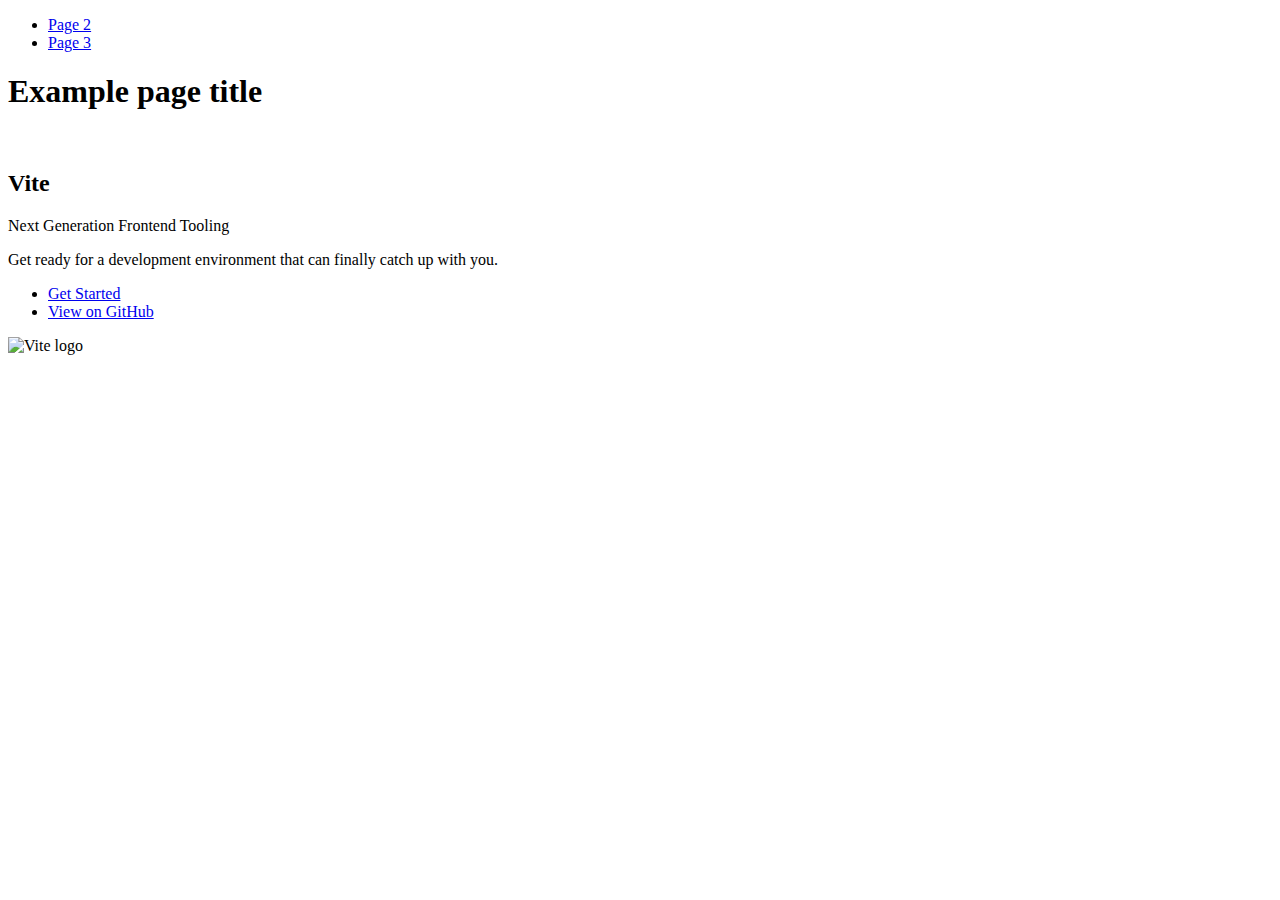
==== index.html @ adc5b12b "Deploying to gh-pages from @ OPurys/goit-js-hw-10@c170f3990a1a5af6626b0d11c1964b47f490762f 🚀" ====
<!DOCTYPE html>
<html lang="en">
  <head>
    <meta charset="UTF-8" />
    <link rel="icon" type="image/svg+xml" href="/goit-js-hw-10/favicon.svg" />
    <meta name="viewport" content="width=device-width, initial-scale=1.0" />
    <title>Vanilla App Template</title>
    
    <script type="module" crossorigin src="/goit-js-hw-10/commonHelpers.js"></script>
    <link rel="stylesheet" href="/goit-js-hw-10/assets/index-10c40100.css">
  </head>
  <body>
    <header class="header">
  <nav class="nav">
    <ul class="nav-list">
      <li class="nav-item">
        <a href="./page-2.html" class="nav-link">Page 2</a>
      </li>

      <li class="nav-item">
        <a href="./page-3.html" class="nav-link">Page 3</a>
      </li>
    </ul>
  </nav>
</header>


    <section>
      <h1>Example page title</h1>
      <!-- Path to images as from index.html file -->
      <img src="/goit-js-hw-10/assets/javascript-8dac5379.svg" alt="" />
    </section>

    <!-- Loads the specified .html file -->
    <section class="vite-promo">
  <div class="container">
    <div class="wrapper">
      <h2 class="title">
        <span class="gradient">Vite</span>
      </h2>
      <p class="text">Next Generation Frontend Tooling</p>
      <p class="tagline">
        Get ready for a development environment that can finally catch up with
        you.
      </p>

      <ul class="actions">
        <li class="action">
          <a
            class="link"
            href="https://vitejs.dev/guide/"
            target="_blank"
            rel="noopener noreferrer"
            >Get Started</a
          >
        </li>
        <li class="action">
          <a
            class="link"
            href="https://github.com/vitejs/vite"
            target="_blank"
            rel="noopener noreferrer"
            >View on GitHub</a
          >
        </li>
      </ul>
    </div>

    <div class="thumb">
      <!-- Path to images as from index.html file -->
      <img
        class="pic"
        src="/goit-js-hw-10/assets/vite-logo-51249ca9.png"
        alt="Vite logo"
        width="640"
        height="640"
      />
    </div>
  </div>
</section>


    
  </body>
</html>
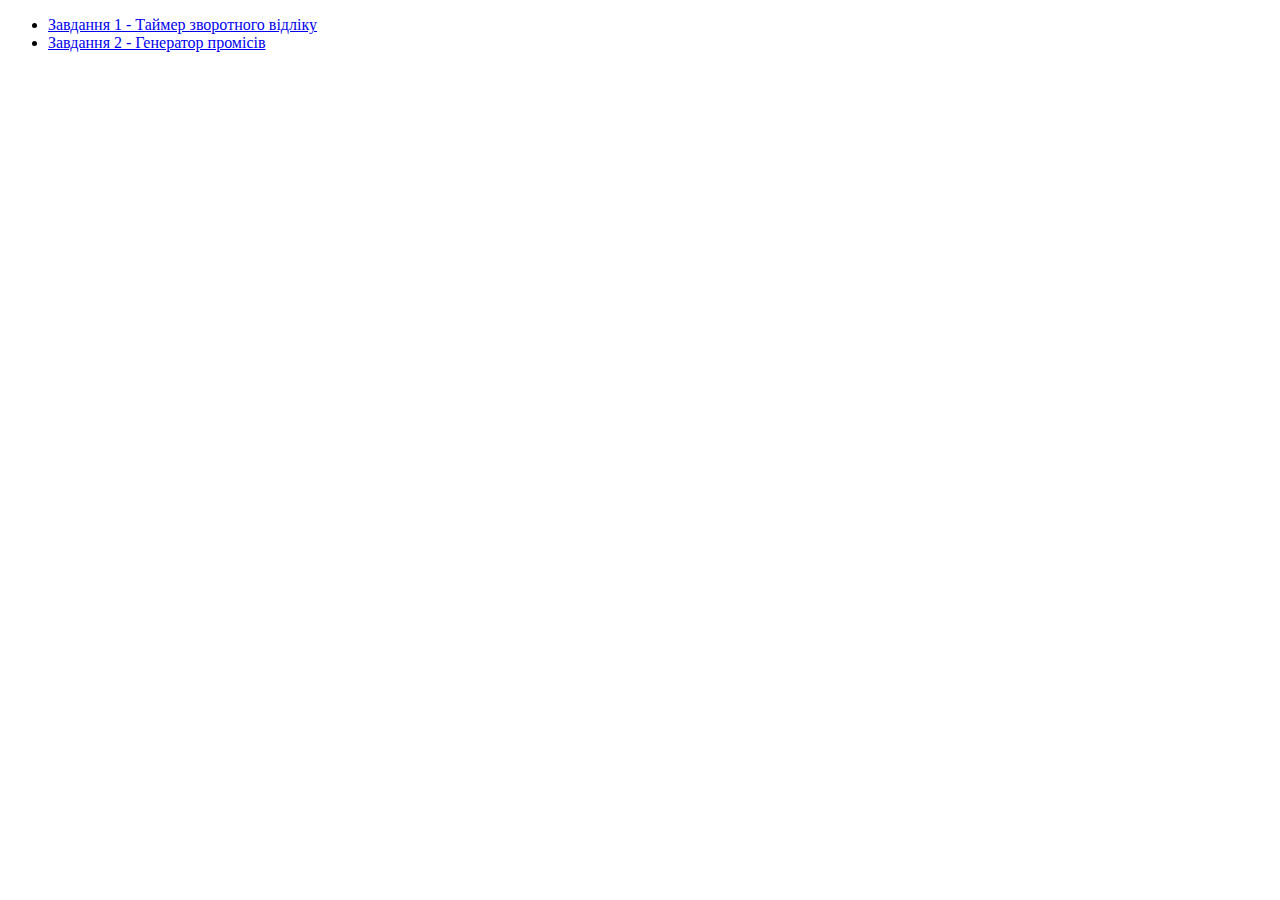
==== commit 9a44beb6: "Deploying to gh-pages from @ OPurys/goit-js-hw-10@0d1d3c75945a0b6f8bbb2055b095fa38b1a49879 🚀" ====
--- a/index.html
+++ b/index.html
@@ -2,84 +2,18 @@
 <html lang="en">
   <head>
     <meta charset="UTF-8" />
-    <link rel="icon" type="image/svg+xml" href="/goit-js-hw-10/favicon.svg" />
+    <link rel="icon" type="image/svg+xml" href="/favicon.svg" />
     <meta name="viewport" content="width=device-width, initial-scale=1.0" />
     <title>Vanilla App Template</title>
     
-    <script type="module" crossorigin src="/goit-js-hw-10/commonHelpers.js"></script>
-    <link rel="stylesheet" href="/goit-js-hw-10/assets/index-10c40100.css">
+    <link rel="stylesheet" href="/goit-js-hw-10/assets/styles-c9db6b34.css">
   </head>
   <body>
-    <header class="header">
-  <nav class="nav">
-    <ul class="nav-list">
-      <li class="nav-item">
-        <a href="./page-2.html" class="nav-link">Page 2</a>
+    <ul>
+      <li>
+        <a href="./1-timer.html">Завдання 1 - Таймер зворотного відліку</a>
       </li>
-
-      <li class="nav-item">
-        <a href="./page-3.html" class="nav-link">Page 3</a>
-      </li>
+      <li><a href="./2-snackbar.html">Завдання 2 - Генератор промісів</a></li>
     </ul>
-  </nav>
-</header>
-
-
-    <section>
-      <h1>Example page title</h1>
-      <!-- Path to images as from index.html file -->
-      <img src="/goit-js-hw-10/assets/javascript-8dac5379.svg" alt="" />
-    </section>
-
-    <!-- Loads the specified .html file -->
-    <section class="vite-promo">
-  <div class="container">
-    <div class="wrapper">
-      <h2 class="title">
-        <span class="gradient">Vite</span>
-      </h2>
-      <p class="text">Next Generation Frontend Tooling</p>
-      <p class="tagline">
-        Get ready for a development environment that can finally catch up with
-        you.
-      </p>
-
-      <ul class="actions">
-        <li class="action">
-          <a
-            class="link"
-            href="https://vitejs.dev/guide/"
-            target="_blank"
-            rel="noopener noreferrer"
-            >Get Started</a
-          >
-        </li>
-        <li class="action">
-          <a
-            class="link"
-            href="https://github.com/vitejs/vite"
-            target="_blank"
-            rel="noopener noreferrer"
-            >View on GitHub</a
-          >
-        </li>
-      </ul>
-    </div>
-
-    <div class="thumb">
-      <!-- Path to images as from index.html file -->
-      <img
-        class="pic"
-        src="/goit-js-hw-10/assets/vite-logo-51249ca9.png"
-        alt="Vite logo"
-        width="640"
-        height="640"
-      />
-    </div>
-  </div>
-</section>
-
-
-    
   </body>
 </html>
